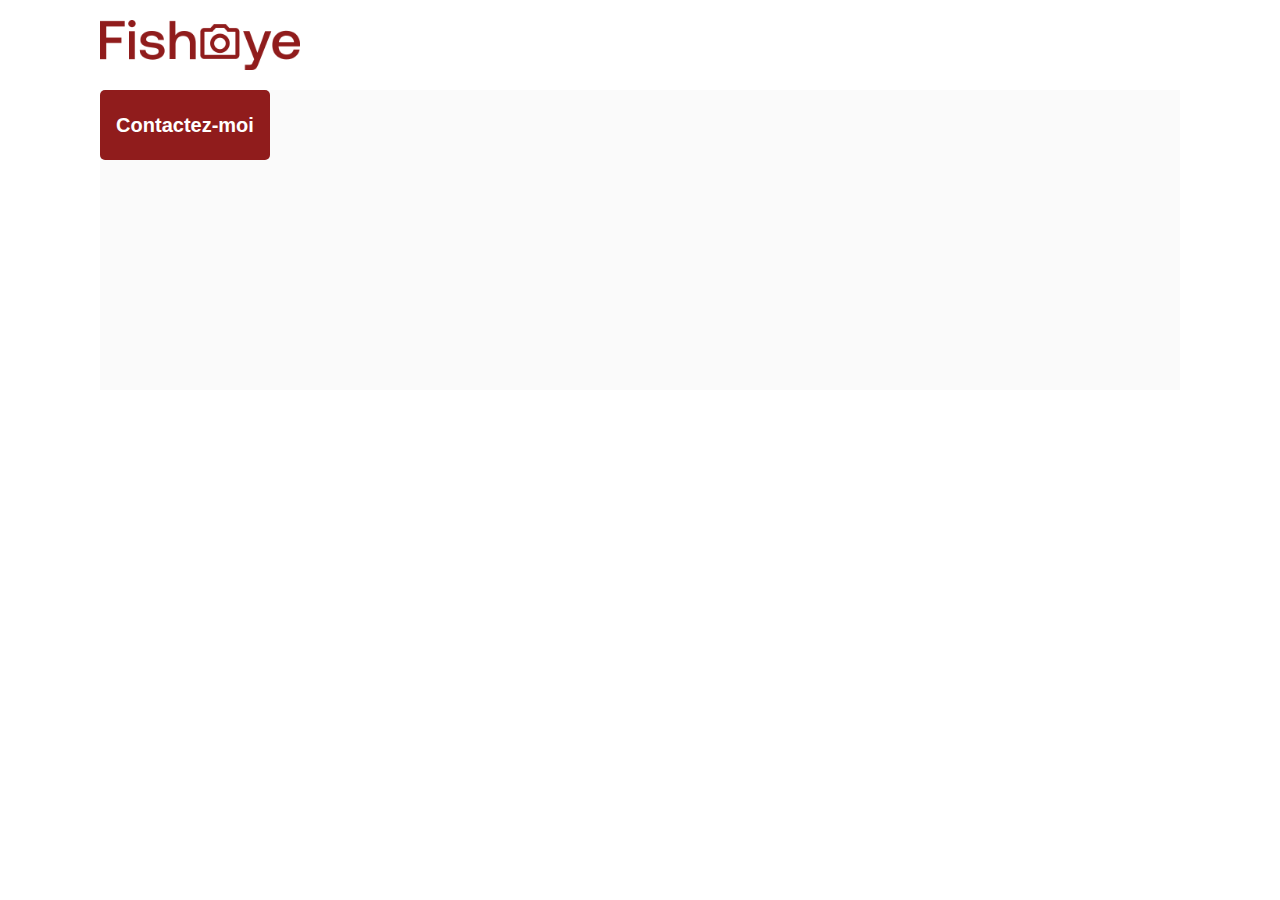
==== photographer.html @ 33118820 "first commit" ====
<!DOCTYPE html>
<html>
  <head>
    <link href="css/style.css" rel="stylesheet" type="text/css" />
    <meta charset="utf-8">
    <link rel="icon" type="image/png" href="assets/favicon.png">
    <link href="https://fonts.googleapis.com/css?family=DM+Sans&display=swap" rel="stylesheet">
    <title>Fisheye - photographe </title>
  </head>
  <body>
    <header>
      <img src="assets/images/logo.png" class="logo" />
    </header>
    <main id="main">
      <div class="photograph-header">
        <button class="contact_button" onclick="displayModal()">Contactez-moi</button>
      </div>
    </main>
    <div id="contact_modal">
			<div class="modal">
				<header>
          <h2>Contactez-moi</h2>
          <img src="assets/icons/close.svg" onclick="closeModal()" />
        </header>
				<form>
					<div>
						<label>Prénom</label>
						<input />
					</div>
          <button class="contact_button">Envoyer</button>
				</form>
			</div>
		</div>
    <script src="/scripts/pages/photographer.js"></script>
    <script src="/scripts/utils/contactForm.js"></script>
  </body>
</html>
---- css/style.css ----
@import url("photographer.css");

body {
    font-family: "DM Sans", sans-serif;
    margin: 0;
}


header {
    display: flex;
    flex-direction: row;
    justify-content: space-between;
    align-items: center;
    height: 90px;
}

h1 {
    color: #901C1C;
    margin-right: 100px;
}

.logo {
    height: 50px;
    margin-left: 100px;
}

.photographer_section {
    display: grid;
    grid-template-columns: 1fr 1fr 1fr;
    gap: 70px;
    margin-top: 100px;
}

.photographer_section article {
    justify-self: center;
    display: flex;
    justify-content: center;
    align-items: center;
    flex-direction: column;
}

.photographer_section article h2 {
    color: #D3573C;
    font-size: 36px;
}

.photographer_section article img {
    height: 200px;
    width: 200px;
}
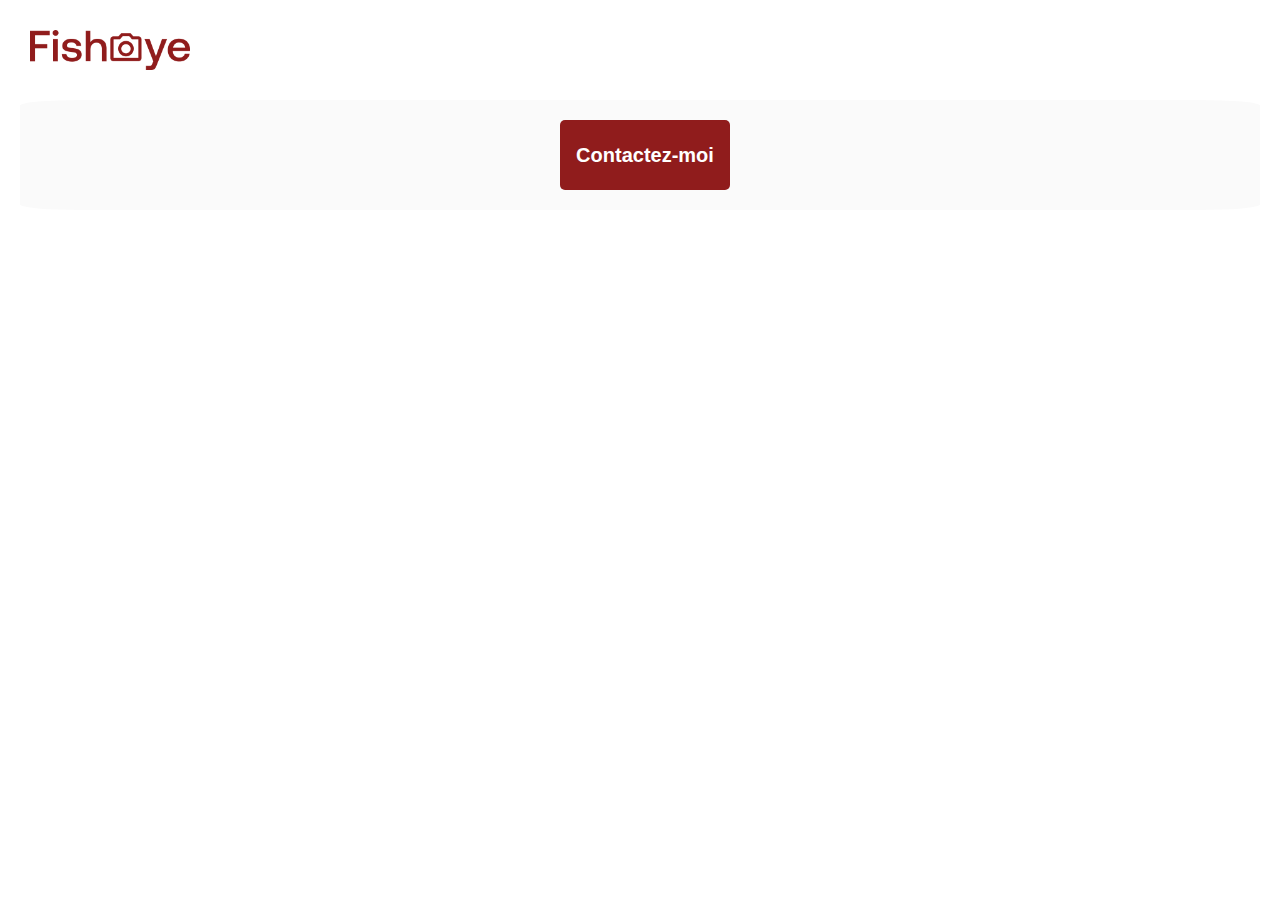
==== commit 4cf1436d: "getAllPhotographers + getOnePhotographer + display and responsive" ====
--- a/photographer.html
+++ b/photographer.html
@@ -8,14 +8,25 @@
     <title>Fisheye - photographe </title>
   </head>
   <body>
-    <header>
-      <img src="assets/images/logo.png" class="logo" />
-    </header>
-    <main id="main">
-      <div class="photograph-header">
-        <button class="contact_button" onclick="displayModal()">Contactez-moi</button>
-      </div>
-    </main>
+    <div id="layout">
+      <header>
+        <img src="assets/images/logo.png" class="logo" />
+      </header>
+      <main id="main">
+        <div class="photograph-header">
+          <div class="photograph-header img">
+            <!-- photographer img -->
+          </div>
+          <div class="photograph-header btn">
+            <button class="contact_button" onclick="displayModal()">Contactez-moi</button>
+          </div>
+          <div class="photograph-header content">
+            <!-- photographer info -->
+          </div>
+        </div>
+      </main>
+    </div>
+    <!-- form -->
     <div id="contact_modal">
 			<div class="modal">
 				<header>
@@ -31,7 +42,9 @@
 				</form>
 			</div>
 		</div>
-    <script src="/scripts/pages/photographer.js"></script>
-    <script src="/scripts/utils/contactForm.js"></script>
+    <script src="scripts/utils/getData.js"></script>
+    <script src="scripts/factories/photographerFactory.js"></script>
+    <script src="scripts/pages/photographer.js"></script>
+    <script src="scripts/utils/contactForm.js"></script>
   </body>
 </html>
--- a/css/style.css
+++ b/css/style.css
@@ -1,50 +1,12 @@
-@import url("photographer.css");
+@import url("pages/index.css");
+@import url("pages/photographer.css");
 
 body {
     font-family: "DM Sans", sans-serif;
     margin: 0;
 }
 
-
-header {
-    display: flex;
-    flex-direction: row;
-    justify-content: space-between;
-    align-items: center;
-    height: 90px;
-}
-
-h1 {
-    color: #901C1C;
-    margin-right: 100px;
-}
-
-.logo {
-    height: 50px;
-    margin-left: 100px;
-}
-
-.photographer_section {
-    display: grid;
-    grid-template-columns: 1fr 1fr 1fr;
-    gap: 70px;
-    margin-top: 100px;
-}
-
-.photographer_section article {
-    justify-self: center;
-    display: flex;
-    justify-content: center;
-    align-items: center;
-    flex-direction: column;
-}
-
-.photographer_section article h2 {
-    color: #D3573C;
-    font-size: 36px;
-}
-
-.photographer_section article img {
-    height: 200px;
-    width: 200px;
+#layout {
+    max-width: 1400px;
+    margin: 0 auto;
 }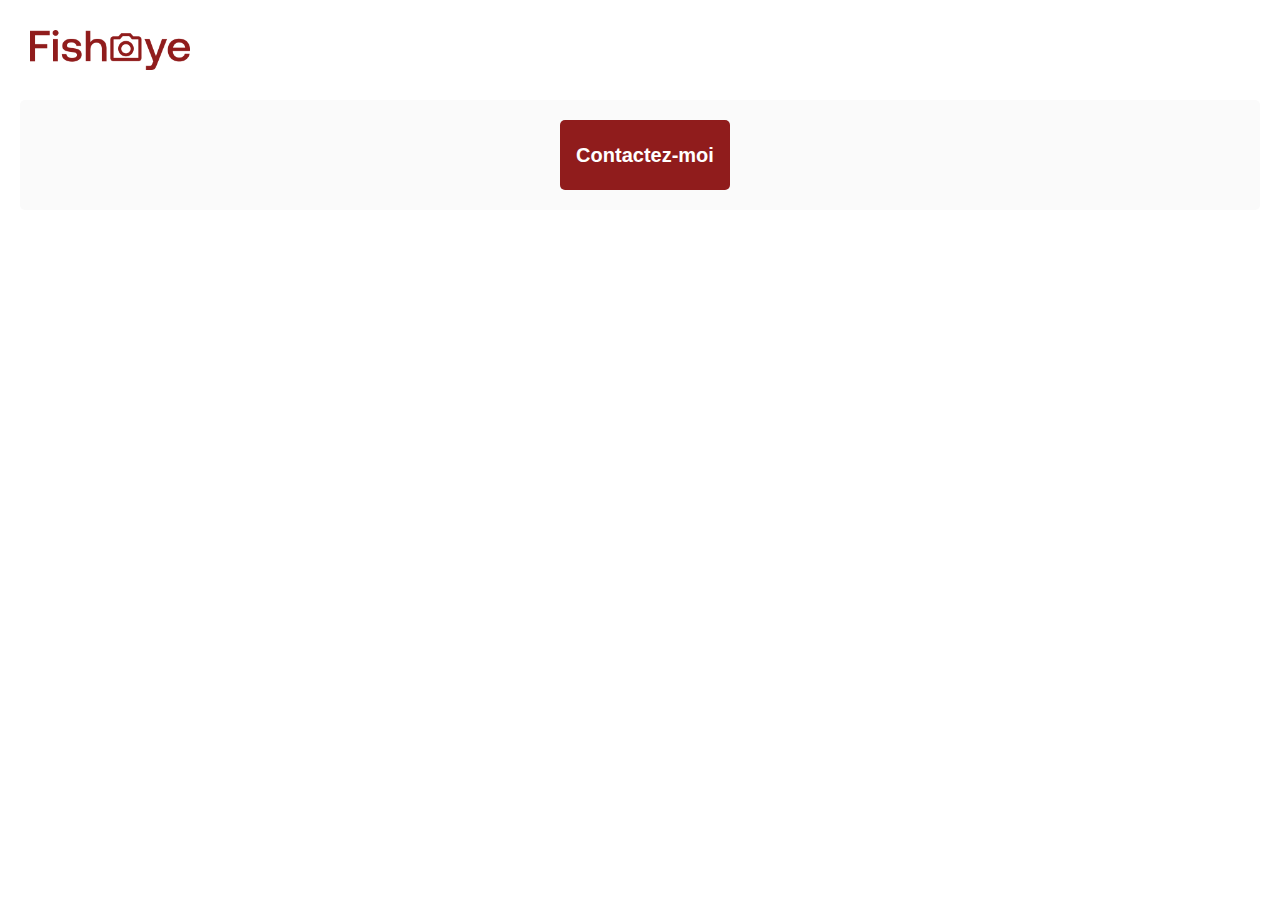
==== commit 0541272a: "getAllMediasByPhotographerId + display and responsive" ====
--- a/photographer.html
+++ b/photographer.html
@@ -24,6 +24,12 @@
             <!-- photographer info -->
           </div>
         </div>
+        <div class="photograph-media">
+          <!-- photographer media -->
+        </div>
+        <div class="lightBox">
+          <!-- lightBox -->
+        </div>
       </main>
     </div>
     <!-- form -->
@@ -44,6 +50,7 @@
 		</div>
     <script src="scripts/utils/getData.js"></script>
     <script src="scripts/factories/photographerFactory.js"></script>
+    <script src="scripts/factories/mediaFactory.js"></script>
     <script src="scripts/pages/photographer.js"></script>
     <script src="scripts/utils/contactForm.js"></script>
   </body>
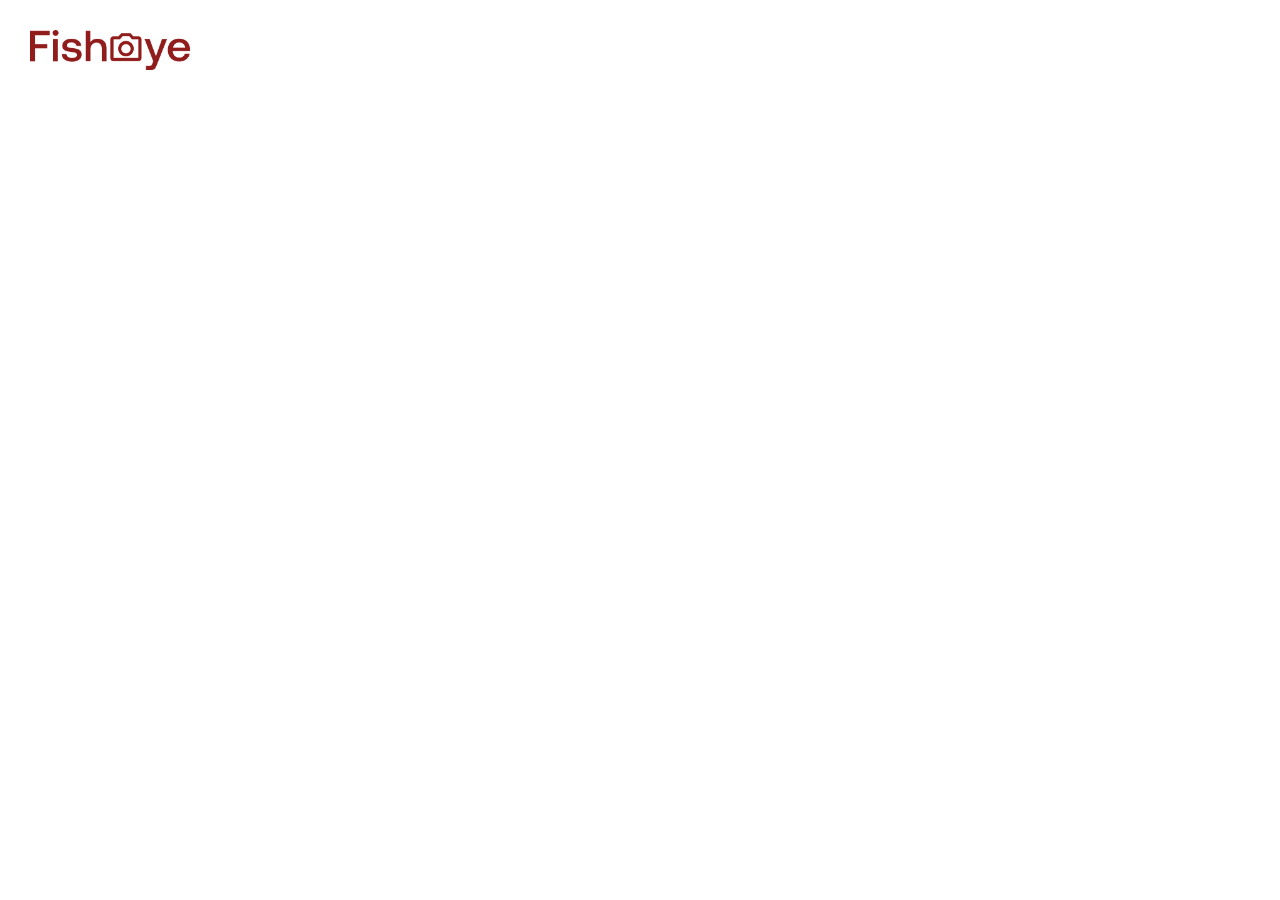
==== commit 9d97f2cf: "addOnelike + filteredMedia + refactoring" ====
--- a/photographer.html
+++ b/photographer.html
@@ -14,21 +14,19 @@
       </header>
       <main id="main">
         <div class="photograph-header">
-          <div class="photograph-header img">
-            <!-- photographer img -->
-          </div>
-          <div class="photograph-header btn">
-            <button class="contact_button" onclick="displayModal()">Contactez-moi</button>
-          </div>
-          <div class="photograph-header content">
-            <!-- photographer info -->
-          </div>
+          <!-- photographer header -->
+        </div>
+        <div class="photograph-filter">
+          <!-- photographer filter -->
         </div>
         <div class="photograph-media">
           <!-- photographer media -->
         </div>
         <div class="lightBox">
           <!-- lightBox -->
+        </div>
+        <div class="photograph-footer">
+          <!-- photographer footer -->
         </div>
       </main>
     </div>
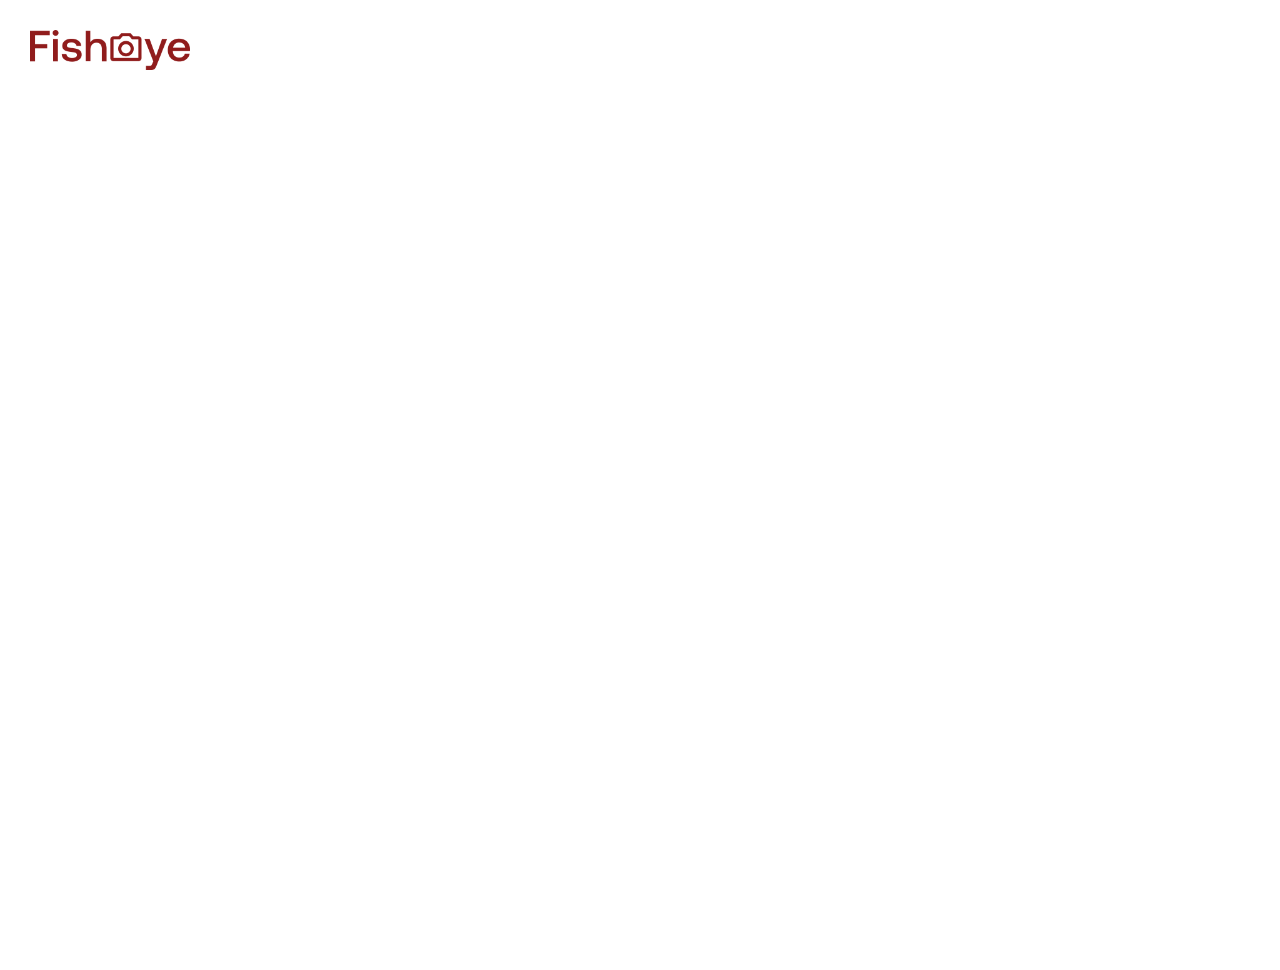
==== commit 51928fe9: "lightBox" ====
--- a/photographer.html
+++ b/photographer.html
@@ -2,10 +2,13 @@
 <html>
   <head>
     <link href="css/style.css" rel="stylesheet" type="text/css" />
-    <meta charset="utf-8">
-    <link rel="icon" type="image/png" href="assets/favicon.png">
-    <link href="https://fonts.googleapis.com/css?family=DM+Sans&display=swap" rel="stylesheet">
-    <title>Fisheye - photographe </title>
+    <meta charset="utf-8" />
+    <link rel="icon" type="image/png" href="assets/favicon.png" />
+    <link
+      href="https://fonts.googleapis.com/css?family=DM+Sans&display=swap"
+      rel="stylesheet"
+    />
+    <title>Fisheye - photographe</title>
   </head>
   <body>
     <div id="layout">
@@ -15,6 +18,9 @@
       <main id="main">
         <div class="photograph-header">
           <!-- photographer header -->
+        </div>
+        <div id="photograph-validation">
+
         </div>
         <div class="photograph-filter">
           <!-- photographer filter -->
@@ -32,20 +38,37 @@
     </div>
     <!-- form -->
     <div id="contact_modal">
-			<div class="modal">
-				<header>
+      <div class="modal">
+        <div class="modal-header">
           <h2>Contactez-moi</h2>
-          <img src="assets/icons/close.svg" onclick="closeModal()" />
-        </header>
-				<form>
-					<div>
-						<label>Prénom</label>
-						<input />
-					</div>
+          <img src="assets/icons/close.svg" class="modal-close"/>
+        </div>
+        <div class="modal-name">
+          <h2 class="photographer-name">
+            <!-- photographer name -->
+          </h2>
+        </div>
+        <form>
+          <label for="first">Prénom</label>
+          <input type="text" id="first" name="first"/>
+          <div id="firstError" class="errorMessage"></div>
+
+          <label for="last">Nom</label>
+          <input type="text" id="last" name="last"/>
+          <div id="lastError" class="errorMessage"></div>
+
+          <label for="email">Email</label>
+          <input type="email" id="email" name="email"/>
+          <div id="emailError" class="errorMessage"></div>
+
+          <label for="message">Votre message</label>
+          <textarea id="message" name="message"></textarea>
+          <div id="messageError" class="errorMessage"></div>
+
           <button class="contact_button">Envoyer</button>
-				</form>
-			</div>
-		</div>
+        </form>
+      </div>
+    </div>
     <script src="scripts/utils/getData.js"></script>
     <script src="scripts/factories/photographerFactory.js"></script>
     <script src="scripts/factories/mediaFactory.js"></script>
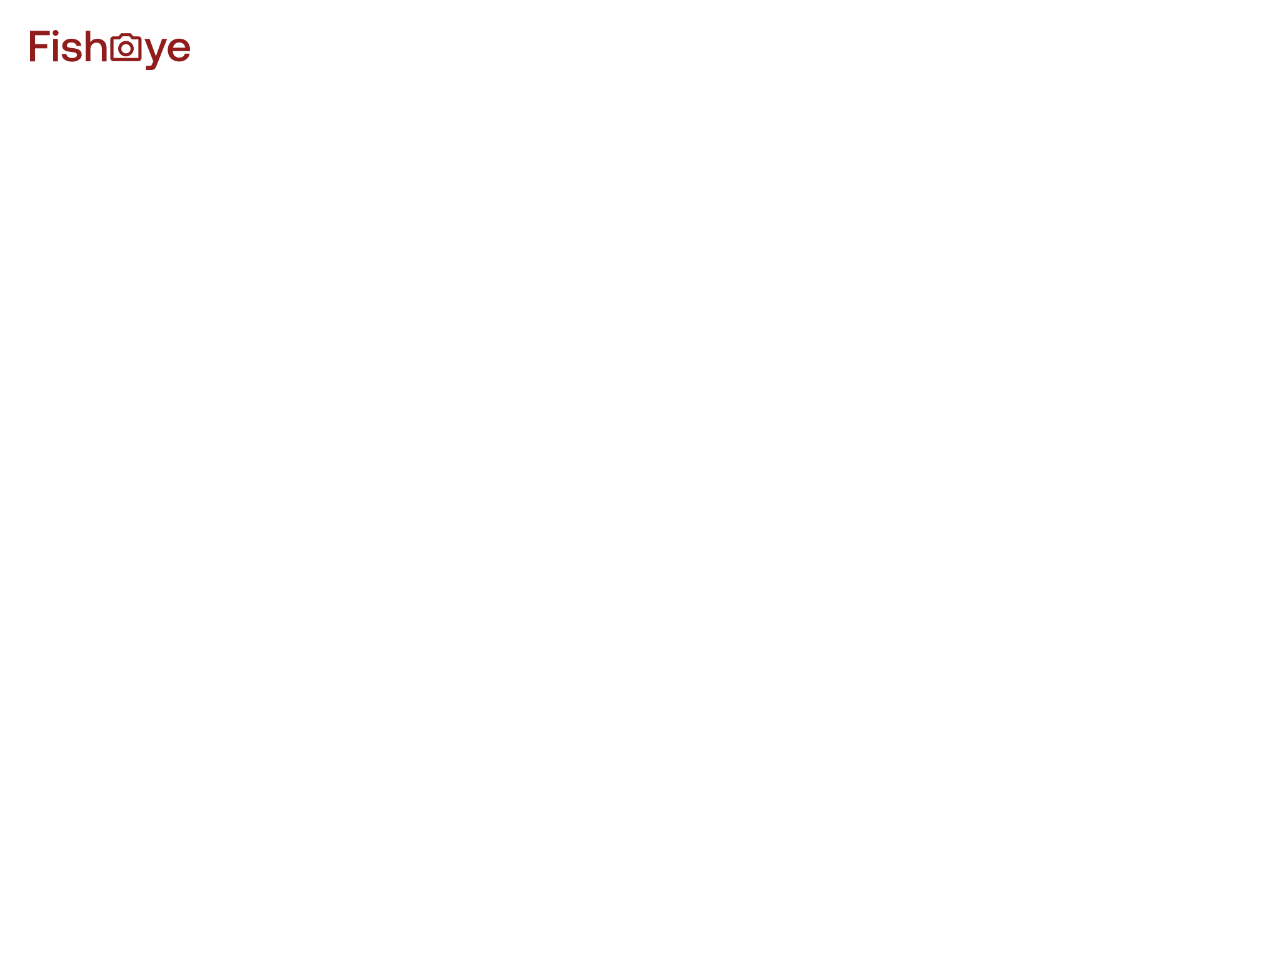
==== commit 37862248: "fix" ====
--- a/photographer.html
+++ b/photographer.html
@@ -13,14 +13,16 @@
   <body>
     <div id="layout">
       <header>
-        <img src="assets/images/logo.png" class="logo" />
+        <a href="/">
+          <img src="assets/images/logo.png" class="logo" alt="Fisheye Home page"/>
+        </a>
       </header>
       <main id="main">
         <div class="photograph-header">
           <!-- photographer header -->
         </div>
         <div id="photograph-validation">
-
+          <!--  validation message -->
         </div>
         <div class="photograph-filter">
           <!-- photographer filter -->
